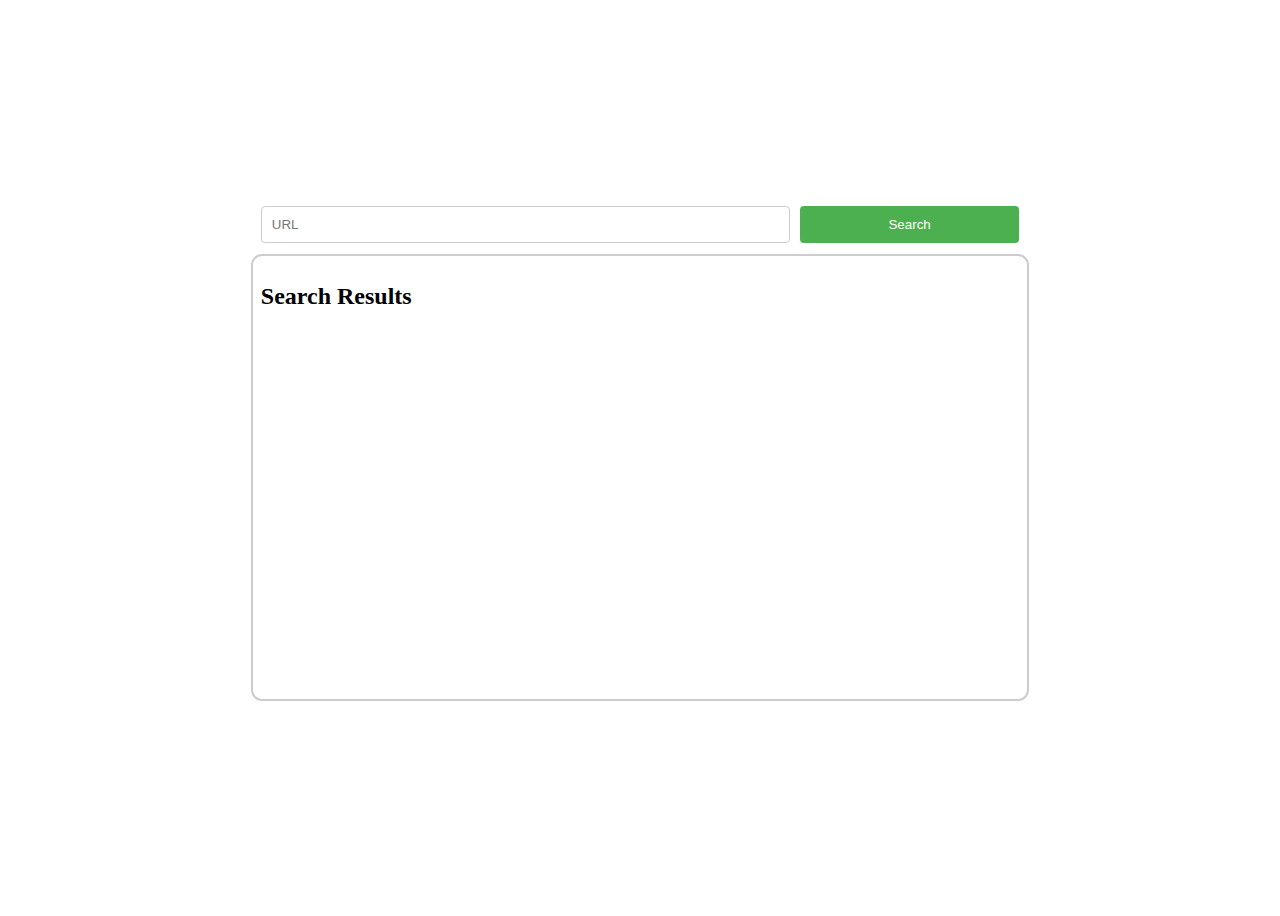
==== wep2/index.html @ 7547fc59 "검색창 가로로 수정함" ====
<!DOCTYPE html>
<html lang="en">

<head>
    <meta charset="UTF-8">
    <meta name="viewport" content="width=device-width, initial-scale=1.0">
    <title>News Search</title>
    <link rel="stylesheet" type="text/css" href="styles.css">
</head>

<body>
    <div id="container">
        <div id="search-form">
            <form id="search-form" onsubmit="return search(event)">
                <div id="input-group">
                    <input type="text" id="search-input" placeholder="URL">
                    <input type="submit" value="Search">
                </div>
            </form>
        </div>

        <div id="search-results">
            <h2>Search Results</h2>
            <p id="search-summary"></p>
            <ul id="search-list"></ul>
        </div>
    </div>

    <script src="script.js"></script>
</body>

</html>
---- wep2/styles.css ----
#container {
    display: flex;
    flex-direction: column;
    align-items: center;
    justify-content: center;
    height: 100vh; /* 뷰포트의 높이와 같게 설정 */
}

#search-form {
    width: 100%;
	display: flex;
    flex-direction: column;
    align-items: center;
}

#input-group {
	display: flex;
	justify-content: space-between;
	width: 60%;
}

input[type=text] {
	padding: 10px;
    border: 1px solid #ccc;
    border-radius: 4px;
    width: 70%;
	margin-right: 10px;
}

input[type=submit] {
	background-color: #4CAF50;
    color: white;
    padding: 10px 20px;
    border: none;
    border-radius: 4px;
    cursor: pointer;
	width: 30%;
}

input[type=submit]:hover {
	background-color: #45a049;
}


#search-results {
	display: flex;
	flex-direction: column;
	margin-top: 11px;
	padding: 8px;
	border: 2px solid #ccc;
	border-radius: 11px;
	width: 60%;
	min-height: 427px;
	margin-bottom: 10px;
}

h2 {
	margin-bottom: 10px;
}

p {
	margin-top: 0px;
	font-size: 16px;
	line-height: 1.5em;
}
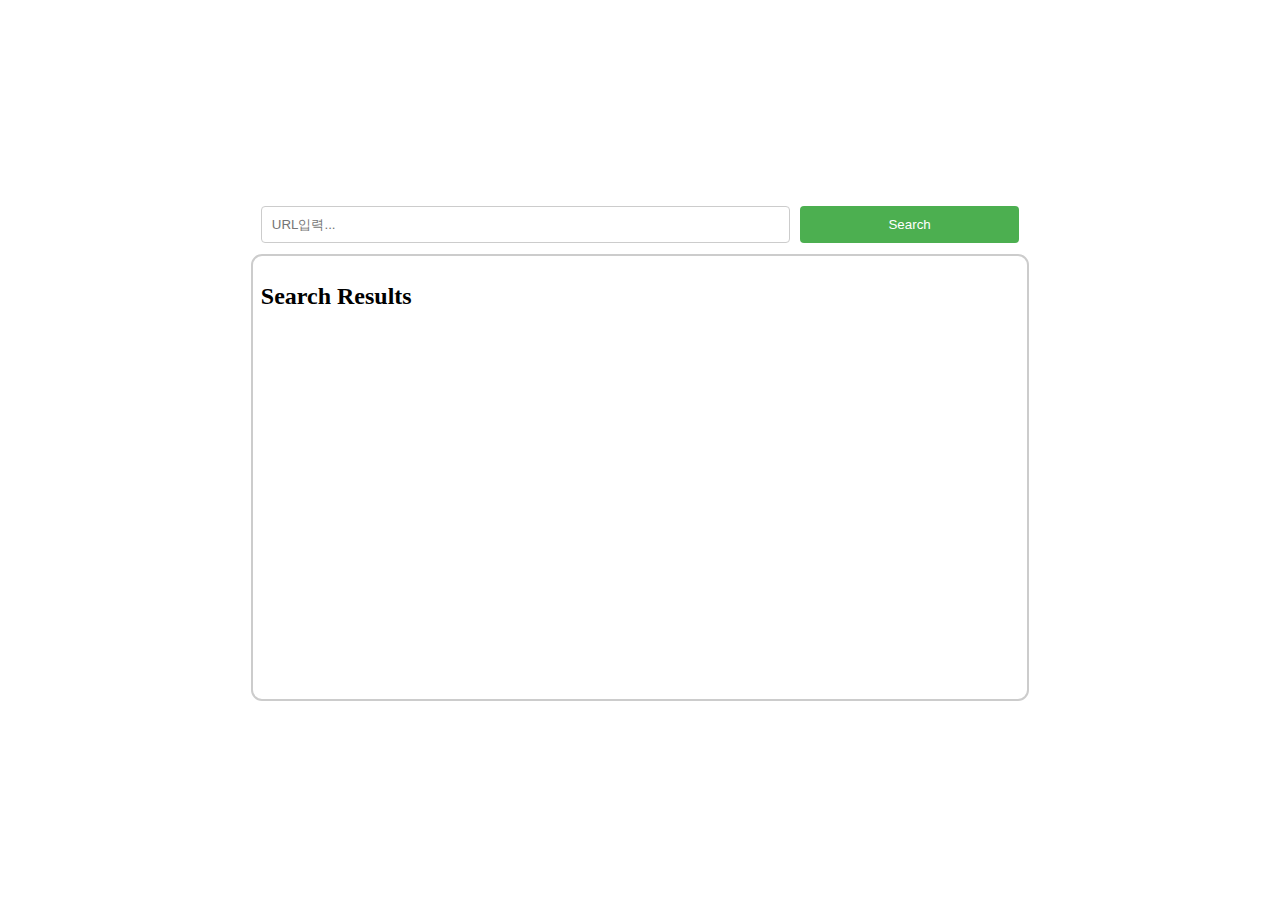
==== commit 46140887: "flask" ====
--- a/wep2/index.html
+++ b/wep2/index.html
@@ -13,7 +13,7 @@
         <div id="search-form">
             <form id="search-form" onsubmit="return search(event)">
                 <div id="input-group">
-                    <input type="text" id="search-input" placeholder="URL">
+                    <input type="text" id="search-input" placeholder="URL입력...">
                     <input type="submit" value="Search">
                 </div>
             </form>
@@ -30,3 +30,4 @@
 </body>
 
 </html> 
+  